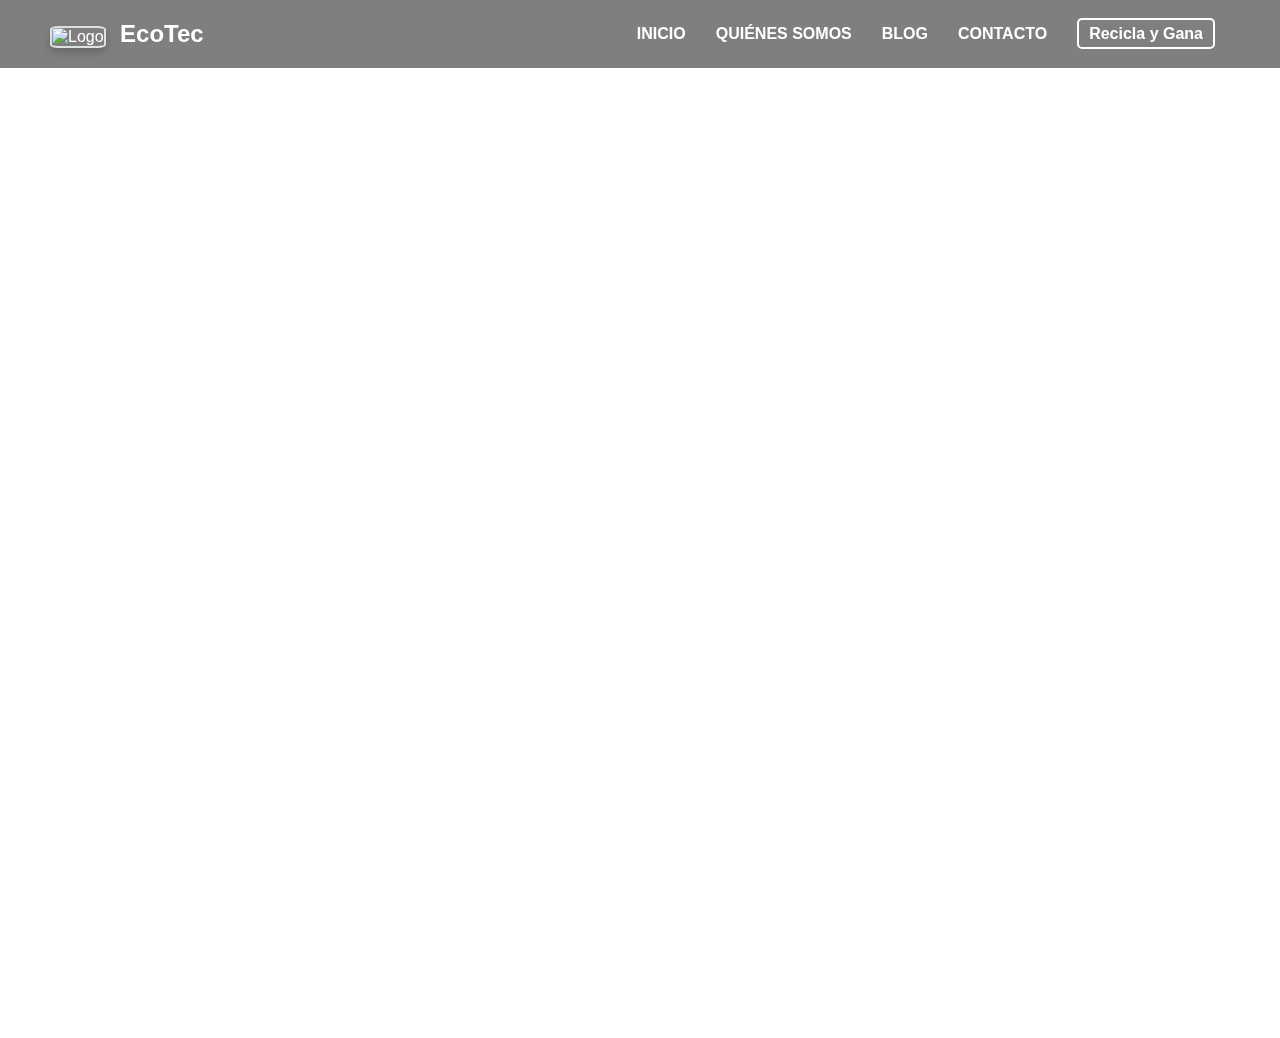
==== about.html @ 5845d5c5 "primer cabmio" ====
<!DOCTYPE html>
<html lang="es">
<head>
    <meta charset="UTF-8">
    <meta name="viewport" content="width=device-width, initial-scale=1.0">
    <title>Eco Tec - Quiénes Somos</title>
    <link rel="stylesheet" href="styles.css">
</head>
<body>
    <style></style>
    <header>
        <div class="logo">
            <img class="icon" src="https://is1-ssl.mzstatic.com/image/thumb/Purple114/v4/4e/89/ac/4e89ac12-0f06-d516-feaf-62b544fcb66b/AppIcon-0-0-1x_U007emarketing-0-0-0-7-0-0-sRGB-0-0-0-GLES2_U002c0-512MB-85-220-0-0.png/1200x630wa.png" alt="Logo">
            <h1>EcoTec</h1>
        </div>
        <div class="hamburger" onclick="toggleMenu()">
            ☰
        </div>
        <nav id="nav-menu">
            <ul>
                <li><a href="inicio.html">INICIO</a></li>
                <li><a href="about.html">QUIÉNES SOMOS</a></li>
                <li><a href="blog.html">BLOG</a></li>
                <li><a href="contacto.html">CONTACTO</a></li>
                <li><a href="minijuego.html" class="contact-btn">Recicla y Gana</a></li>
            </ul>
        </nav>
    </header>
    
    <section class="sobre-eco">
        <div class="hero">
            <div class="overlay"></div>
            <h2>Sobre EcoTec</h2>
            <p>EcoTec es una organización dedicada a promover el reciclaje y la sostenibilidad. Nuestro objetivo es educar y motivar a las personas para que se conviertan en agentes de cambio en su comunidad.</p>
            <p>Creemos que cada pequeño esfuerzo cuenta y que juntos podemos hacer una gran diferencia en la lucha contra la contaminación y el cambio climático.</p>
            <h3>Nuestros Valores</h3>
            <ul>
                <li>Sostenibilidad</li>
                <li>Educación</li>
                <li>Compromiso comunitario</li>
                <li>Innovación</li>
            </ul>
        </div>
    </section>
    

    <footer class="footer">
        <p>&copy; 2024 EcoTec. Todos los derechos reservados.</p>
    </footer>
    
    <script>
        function toggleMenu() {
            document.querySelector("header").classList.toggle("nav-active");
        }
    </script>
</body>
</html>
---- styles.css ----
* {
    margin: 0;
    padding: 0;
    box-sizing: border-box;
}

body {
    font-family: Arial, sans-serif;
    color: white;
    overflow-x: hidden;
    background: url('https://okdiario.com/img/2020/11/13/la-luz-elemento-de-desarrollo-de-naturaleza-1.jpg') no-repeat center center/cover;
}

header {
    display: flex;
    justify-content: space-between;
    align-items: center;
    padding: 20px 50px;
    background: rgba(0, 0, 0, 0.5);
    position: fixed;
    width: 100%;
    z-index: 10;
}

header .logo h1 {
    font-size: 1.5em;
    margin-left: 10px;
    display: inline-block;
}

header nav ul {
    list-style: none;
    display: flex;
}

header nav ul li {
    margin: 0 15px;
}

header nav ul li a {
    text-decoration: none;
    color: #FFF;
    font-weight: bold;
}

header nav ul li a.contact-btn {
    border: 2px solid #FFF;
    padding: 5px 10px;
    border-radius: 5px;
}

/* Estilos para menú hamburguesa */
.hamburger {
    display: none;
    font-size: 1.5em;
    cursor: pointer;
    color: white;
}

header.nav-active nav ul {
    display: flex;
    flex-direction: column;
    position: fixed;
    background: rgba(0, 0, 0, 0.9);
    top: 60px;
    left: 0;
    right: 0;
    padding: 20px 0;
    text-align: center;
    gap: 15px;
}

.hero {
    display: flex;
    justify-content: center;
    align-items: center;
    height: 100vh;
    
    position: relative;
}

.hero .overlay {
    position: absolute;
    top: 0;
    left: 0;
    width: 100%;
    height: 100%;
   
  
}

.card-container {
    margin-top:20px;
    display: flex;
    gap: 20px;
    z-index: 1;
    
}

.card {
    background-color: rgba(255, 255, 255, 0.1);
    border: 1px solid rgba(255, 255, 255, 0.3);
    padding: 20px;
    width: 200px;
    text-align: center;
    border-radius: 8px;
    color: white;
    transition: transform 0.3s ease, background-color 0.3s ease;
    box-shadow: 0 4px 8px rgba(0, 0, 0, 0.2);
    margin-top: 20px;
}

.card h3 {
    margin-bottom: 10px;
    font-size: 1.2em;
}

.card p {
    font-size: 0.9em;
}

.card:hover {
    transform: translateY(-10px);
    background-color: rgba(255, 255, 255, 0.2);
    box-shadow: 0 8px 16px rgba(0, 0, 0, 0.3);
}

.icon {
    height: 50px;
    width: 50px;
    border-radius: 15%;
    border: 2px solid #e0e0e0;
    box-shadow: 0 4px 8px rgba(0, 0, 0, 0.2);
    transition: transform 0.3s ease, box-shadow 0.3s ease;
}

.icon:hover {
    transform: scale(1.1);
    box-shadow: 0 6px 12px rgba(0, 0, 0, 0.3);
}

.footer {
    display: flex;
    justify-content: center;
    align-items: center; 
    padding: 20px ; 
   
    position: relative; 
    width: 100%; 
    margin-top:80px;
    bottom: 0; 

}




/* Estilos Responsivos */

@media (max-width: 768px) {
    header {
        padding: 15px 30px;
        flex-direction: column;
    }

    header .logo h1 {
        font-size: 1.2em;
        margin: 5px 0;
    }

    header nav ul {
        display: none;
    }

    .hamburger {
        display: block;
    }

    .hero {
        padding-top: 80px;
        height: calc(100vh - 80px);
    }

    .card-container {
        flex-direction: column;
        align-items: center;
        gap: 15px;
    }

    .card {
        width: 80%;
    }

    .icon {
        height: 40px;
        width: 40px;
    }
}

@media (max-width: 480px) {
    header {
        padding: 10px 20px;
    }

    header .logo h1 {
        font-size: 1em;
    }

    .hero {
        padding-top: 70px;
        height: calc(100vh - 70px);
    }

    .card-container {
        flex-direction: column;
        gap: 10px;
    }

    .card {
        width: 90%;
        padding: 15px;
    }

    .footer {
        position: static;
        padding: 15px;
    }
}

.residuos {
    display: flex;
    justify-content: center;
    align-items: center;
    padding: 40px 20px;
    background: rgba(0, 0, 0, 0.7);
    margin: 40px 0;
}

.residuos-container {
    text-align: center;
    color: white;
}

.basurero {
    width: 100px; /* Ajusta el tamaño según sea necesario */
    height: auto;
    margin-bottom: 20px;
}

.contador h2 {
    font-size: 1.5em;
    margin-bottom: 10px;
}

.contador p {
    font-size: 1.2em;
}
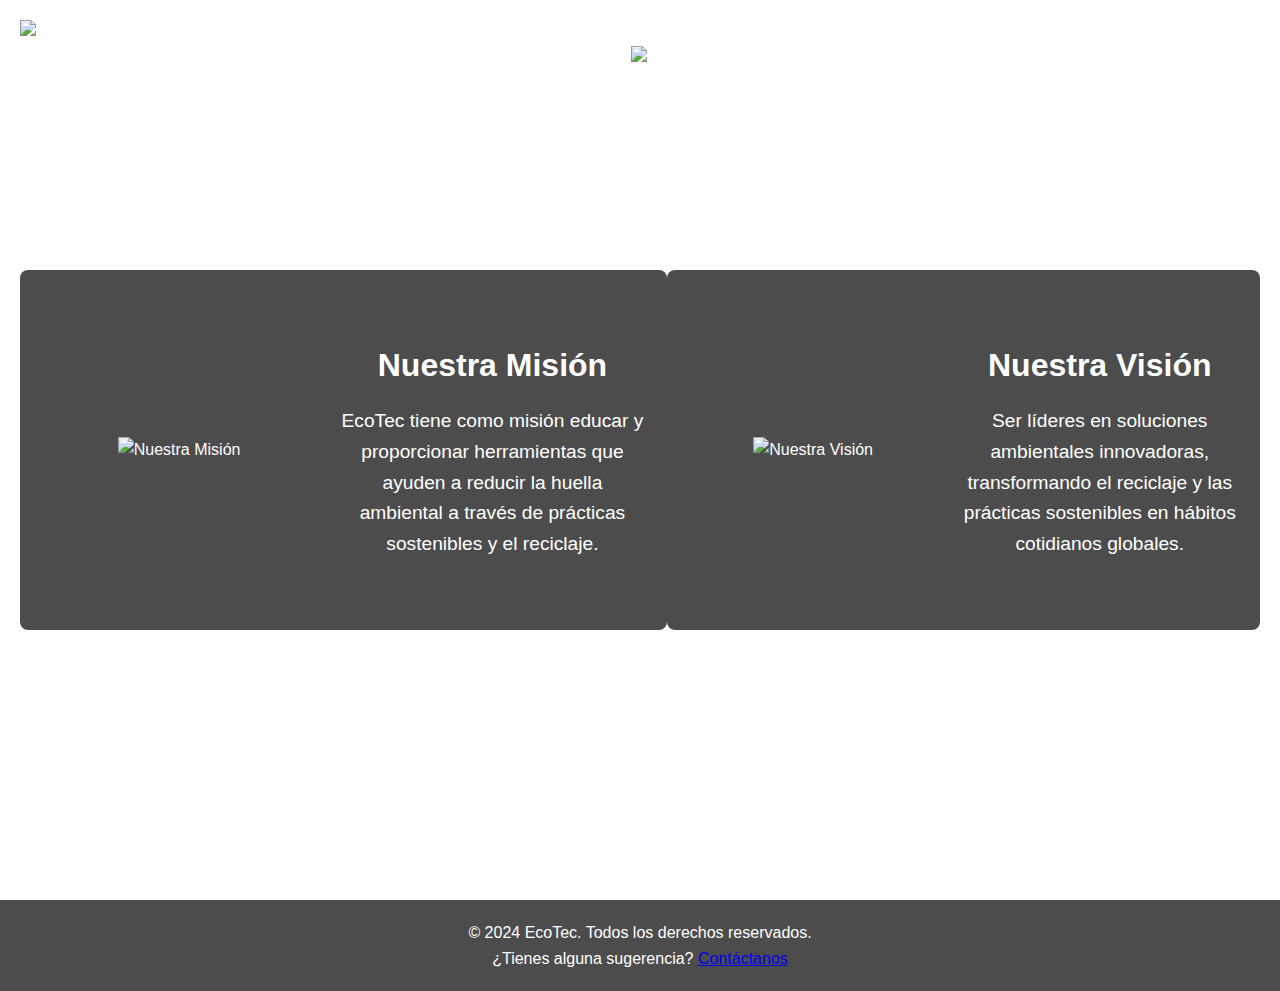
==== commit 9e85e1b8: "cambios" ====
--- a/about.html
+++ b/about.html
@@ -3,55 +3,130 @@
 <head>
     <meta charset="UTF-8">
     <meta name="viewport" content="width=device-width, initial-scale=1.0">
-    <title>Eco Tec - Quiénes Somos</title>
+    <title>EcoTec - ¿Quiénes somos?</title>
     <link rel="stylesheet" href="styles.css">
 </head>
 <body>
-    <style></style>
     <header>
-        <div class="logo">
-            <img class="icon" src="https://is1-ssl.mzstatic.com/image/thumb/Purple114/v4/4e/89/ac/4e89ac12-0f06-d516-feaf-62b544fcb66b/AppIcon-0-0-1x_U007emarketing-0-0-0-7-0-0-sRGB-0-0-0-GLES2_U002c0-512MB-85-220-0-0.png/1200x630wa.png" alt="Logo">
-            <h1>EcoTec</h1>
-        </div>
-        <div class="hamburger" onclick="toggleMenu()">
-            ☰
-        </div>
-        <nav id="nav-menu">
-            <ul>
-                <li><a href="inicio.html">INICIO</a></li>
-                <li><a href="about.html">QUIÉNES SOMOS</a></li>
-                <li><a href="blog.html">BLOG</a></li>
-                <li><a href="contacto.html">CONTACTO</a></li>
-                <li><a href="minijuego.html" class="contact-btn">Recicla y Gana</a></li>
+        <nav>
+            <div class="logo">
+                <img src="https://i.postimg.cc/23RBcPrv/logoecotec.jpg" alt="EcoTec Logo">
+            </div>
+            <ul id="nav-links">
+                <span id="close-menu" class="close-menu">&times;</span>
+                <li><a href="index.html">Inicio</a></li>
+                <li><a href="about.html">¿Quiénes somos?</a></li>
+                <li><a href="blog.html">Blog</a></li>
+                <li><a href="contacto.html">Contacto</a></li>
+                <li><a href="minijuego.html">Recicla y Gana</a></li>
+                
+                <!-- Icono de notificación -->
+                <li>
+                    <a href="javascript:void(0)" id="notification-icon">
+                        <img src="https://img.icons8.com/ios/50/000000/appointment-reminders.png" alt="Notificación" class="notification-icon">
+                    </a>
+                </li>
             </ul>
+            
+            <!-- Modal de notificaciones -->
+            <div id="notification-modal" class="modal">
+                <div class="modal-content">
+                    <span id="close-modal" class="close">&times;</span>
+                    <h2 style="color: black;">Notificaciones</h2>
+                    <ul>
+                        <li style="color: black;">Notificación 1: ¡Nuevo artículo publicado!</li>
+                        <li style="color: black;">Notificación 2: ¡Reciclaje completado con éxito!</li>
+                        <li style="color: black;">Notificación 3: ¡Nuevo comentario en tu publicación!</li>
+                    </ul>
+                </div>
+            </div>
+            
+            <div class="hamburger" id="hamburger-menu">
+                &#9776; <!-- Icono de hamburguesa -->
+            </div>
         </nav>
     </header>
+
+    <section id="inicio" class="hero">
+        
     
-    <section class="sobre-eco">
-        <div class="hero">
-            <div class="overlay"></div>
-            <h2>Sobre EcoTec</h2>
-            <p>EcoTec es una organización dedicada a promover el reciclaje y la sostenibilidad. Nuestro objetivo es educar y motivar a las personas para que se conviertan en agentes de cambio en su comunidad.</p>
-            <p>Creemos que cada pequeño esfuerzo cuenta y que juntos podemos hacer una gran diferencia en la lucha contra la contaminación y el cambio climático.</p>
-            <h3>Nuestros Valores</h3>
-            <ul>
-                <li>Sostenibilidad</li>
-                <li>Educación</li>
-                <li>Compromiso comunitario</li>
-                <li>Innovación</li>
-            </ul>
+        <div class="about-section">
+            <div class="about-content">
+                <div class="image-container">
+                    <img src="https://recicladora-ab.com/wp-content/uploads/2022/01/123re.jpg" alt="Nuestra Misión" class="animated-image">
+                </div>
+                <div class="text-container">
+                    <h2>Nuestra Misión</h2>
+                    <p>EcoTec tiene como misión educar y proporcionar herramientas que ayuden a reducir la huella ambiental a través de prácticas sostenibles y el reciclaje.</p>
+                </div>
+            </div>
+        </div>
+    
+        <div class="about-section">
+            <div class="about-content">
+                <div class="image-container">
+                    <img src="https://cms.tecnalia.com/uploads/2020/07/tecnalia-computer-vision-visual-interaction-1024x542.jpg" alt="Nuestra Visión" class="animated-image">
+                </div>
+                <div class="text-container">
+                    <h2>Nuestra Visión</h2>
+                    <p>Ser líderes en soluciones ambientales innovadoras, transformando el reciclaje y las prácticas sostenibles en hábitos cotidianos globales.</p>
+                </div>
+            </div>
         </div>
     </section>
     
+   
+    
+    
+    
+  
 
-    <footer class="footer">
-        <p>&copy; 2024 EcoTec. Todos los derechos reservados.</p>
+    <footer>
+        <p>© 2024 EcoTec. Todos los derechos reservados.</p>
+        <p>¿Tienes alguna sugerencia? <a href="contacto.html">Contáctanos</a></p>
     </footer>
-    
+    <script src="script.js"></script>
     <script>
-        function toggleMenu() {
-            document.querySelector("header").classList.toggle("nav-active");
-        }
+        // Obtener el botón de hamburguesa y el menú
+const hamburgerMenu = document.getElementById('hamburger-menu');
+const navLinks = document.getElementById('nav-links');
+
+// Agregar un evento de clic al botón de hamburguesa
+hamburgerMenu.addEventListener('click', () => {
+    // Toggle: alterna la visibilidad del menú
+    navLinks.classList.toggle('active');
+});
+
+
+// Obtener los elementos del modal y el ícono de notificación
+const notificationIcon = document.getElementById('notification-icon');
+const modal = document.getElementById('notification-modal');
+const closeModal = document.getElementById('close-modal');
+
+// Mostrar el modal cuando se hace clic en el ícono de notificación
+notificationIcon.onclick = function() {
+    modal.style.display = "block";
+}
+
+// Cerrar el modal cuando se hace clic en el "x"
+closeModal.onclick = function() {
+    modal.style.display = "none";
+}
+
+// Cerrar el modal si el usuario hace clic fuera del modal
+window.onclick = function(event) {
+    if (event.target == modal) {
+        modal.style.display = "none";
+    }
+}
+// Obtener el botón de cierre
+const closeMenu = document.getElementById('close-menu');
+
+// Evento para cerrar el menú al hacer clic en la "X"
+closeMenu.addEventListener('click', () => {
+    navLinks.classList.remove('active');
+});
+
     </script>
 </body>
 </html>
--- a/styles.css
+++ b/styles.css
@@ -1,3 +1,4 @@
+/* Estilos generales */
 * {
     margin: 0;
     padding: 0;
@@ -6,31 +7,35 @@
 
 body {
     font-family: Arial, sans-serif;
+    background-image: url('https://images.unsplash.com/photo-1485470733090-0aae1788d5af?fm=jpg&q=60&w=3000&ixlib=rb-4.0.3&ixid=M3wxMjA3fDB8MHxzZWFyY2h8Mnx8Zm9uZG9zJTIwZGUlMjBwYW50YWxsYSUyMGRlJTIwbGElMjBuYXR1cmFsZXphfGVufDB8fDB8fHww');
+    background-size: cover; /* Asegura que la imagen cubra todo el fondo */
+    background-position: center; /* Centra la imagen */
+    background-repeat: no-repeat; /* Evita que la imagen se repita */
+    background-attachment: fixed; /* Hace que la imagen se quede fija mientras se hace scroll */
     color: white;
-    overflow-x: hidden;
-    background: url('https://okdiario.com/img/2020/11/13/la-luz-elemento-de-desarrollo-de-naturaleza-1.jpg') no-repeat center center/cover;
-}
-
+    line-height: 1.6;
+    font-size: 16px; /* Tamaño de fuente base */
+}
+
+/* Navegación */
 header {
     display: flex;
     justify-content: space-between;
     align-items: center;
-    padding: 20px 50px;
-    background: rgba(0, 0, 0, 0.5);
-    position: fixed;
+    padding: 20px;
+    position: absolute;
+    top: 0;
     width: 100%;
-    z-index: 10;
-}
-
-header .logo h1 {
-    font-size: 1.5em;
-    margin-left: 10px;
-    display: inline-block;
+    z-index: 100;
+}
+
+header .logo img {
+    height: 50px; /* Ajusta el tamaño del logo */
 }
 
 header nav ul {
+    display: flex;
     list-style: none;
-    display: flex;
 }
 
 header nav ul li {
@@ -39,221 +44,840 @@
 
 header nav ul li a {
     text-decoration: none;
-    color: #FFF;
+    color: white;
+    font-size: 1.2em;
+    transition: color 0.3s;
+}
+
+header nav ul li a:hover {
+    color: #ffd700;
+}
+#blog {
+    padding: 40px 20px;
+    text-align: center;
+}
+
+#blog h3 {
+    font-size: 2rem;
+    margin-bottom: 20px;
+}
+
+#blog p {
+    font-size: 1.2rem;
+    margin-bottom: 40px;
+}
+
+/* Contenedor de publicaciones */
+#blog-posts-container {
+    display: grid;
+    grid-template-columns: repeat(auto-fill, minmax(300px, 1fr));
+    gap: 20px;
+    margin-bottom: 20px;
+}
+
+.blog-post {
+    background-color: rgba(10, 10, 10, 0.5);
+
+    padding: 20px;
+    border-radius: 8px;
+    box-shadow: 0 4px 6px rgba(0, 0, 0, 0.1);
+    transition: transform 0.3s ease;
+}
+
+.blog-post:hover {
+    transform: translateY(-10px);
+}
+
+.blog-post h4 {
+    font-size: 1.5rem;
+    margin-bottom: 10px;
+}
+
+.blog-post p {
+    font-size: 1rem;
+    color: #ecebeb;
+}
+.comment {
+    background-color: rgba(10, 10, 10, 0.5); /* Fondo oscuro con transparencia */
+    padding: 20px;
+    margin-bottom: 15px;
+    border-radius: 8px;
+    box-shadow: 0 4px 6px rgba(0, 0, 0, 0.1);
+    transition: transform 0.3s ease, background-color 0.3s ease;
+}
+/* Estilos básicos para el menú de navegación */
+#nav-links {
+    list-style: none;
+    display: flex;
+    justify-content: space-between;
+}
+
+/* Estilo para el menú en móviles */
+#nav-links.active {
+    display: block;
+    position: absolute;
+    top: 60px; /* Ajustar según el tamaño del header */
+    left: 0;
+    width: 100%;
+    background-color: rgba(0, 0, 0, 0.8); /* Fondo semi-transparente */
+    padding: 20px;
+    z-index: 10;
+}
+
+/* Ocultar el menú en pantallas pequeñas por defecto */
+@media (max-width: 768px) {
+    #nav-links {
+        display: none;
+        flex-direction: column;
+        align-items: center;
+    }
+
+    /* Estilo para el ícono de hamburguesa */
+    .hamburger {
+        display: block;
+        font-size: 30px;
+        color: white;
+        cursor: pointer;
+    }
+}
+
+/* Botón de cierre (X) */
+.close-menu {
+    display: none; /* Oculto por defecto */
+    font-size: 24px;
+    color: white;
+    cursor: pointer;
+    position: absolute;
+    top: 10px;
+    right: 20px;
+    z-index: 20;
+}
+
+/* Mostrar el botón de cierre cuando el menú está activo */
+#nav-links.active .close-menu {
+    display: block;
+}
+
+/* Estilos para dispositivos móviles */
+@media (max-width: 768px) {
+    .close-menu {
+        display: block;
+    }
+}
+
+/* Formulario de contacto */
+.contact-form {
+    background-color: rgba(10, 10, 10, 0.5);
+    padding: 20px;
+    max-width: 500px;
+    margin: 20px auto;
+    border-radius: 8px;
+    box-shadow: 0px 4px 6px rgba(0, 0, 0, 0.1);
+    transform: scale(1);
+    transition: transform 0.3s ease-in-out;
+}
+
+.contact-form:hover {
+    transform: scale(1.05);
+}
+
+.contact-form input,
+.contact-form textarea {
+    width: 100%;
+    padding: 10px;
+    margin: 10px 0;
+    border: 1px solid #ddd;
+    border-radius: 5px;
+    transition: border-color 0.3s ease;
+}
+
+.contact-form input:focus,
+.contact-form textarea:focus {
+    border-color: #4CAF50;
+    outline: none;
+}
+
+.contact-form button {
+    background: #d2d3d2;
+    color: rgb(10, 10, 10);
+    border: none;
+    padding: 10px 15px;
+    border-radius: 5px;
+    cursor: pointer;
+    transition: background 0.3s ease;
+}
+
+.contact-form button:hover {
+    background: #191a19;
+    color: white;
+}
+
+/* Tarjetas de redes */
+.cards {
+    display: flex;
+    justify-content: center;
+    gap: 20px;
+    flex-wrap: wrap;
+    margin-top: 30px;
+}
+
+.card {
+    background-color: rgba(10, 10, 10, 0.5);
+    border-radius: 8px;
+    box-shadow: 0px 4px 6px rgba(0, 0, 0, 0.1);
+    padding: 20px;
+    text-align: center;
+    width: 200px;
+    transition: transform 0.3s ease, box-shadow 0.3s ease;
+}
+
+.card:hover {
+    transform: translateY(-10px);
+    box-shadow: 0px 8px 12px rgba(0, 0, 0, 0.2);
+}
+
+.card img {
+    max-width: 50px;
+    margin-bottom: 10px;
+}
+
+.card h4 {
+    margin-bottom: 10px;
+    color: #e5ebe5;
+}
+
+.card a {
+    text-decoration: none;
+    color: #e7dede;
     font-weight: bold;
-}
-
-header nav ul li a.contact-btn {
-    border: 2px solid #FFF;
-    padding: 5px 10px;
+    transition: color 0.3s ease;
+}
+
+.card a:hover {
+    color: #e3e9e3;
+}
+.card:hover {
+    animation: bounce 0.5s ease;
+}
+
+@keyframes bounce {
+    0%, 100% {
+        transform: translateY(0);
+    }
+    50% {
+        transform: translateY(-10px);
+    }
+}
+
+#recicla h3 {
+    font-size: 24px;
+    color: #333;
+    margin-top: 20px;
+}
+
+#recicla p {
+    font-size: 18px;
+    color: #555;
+    margin-bottom: 30px;
+}
+
+.game-container {
+    display: flex;
+    justify-content: space-around;
+    flex-wrap: wrap;
+    gap: 20px;
+    margin: 20px 0;
+}
+
+.items-container {
+    display: flex;
+    justify-content: center;
+    gap: 15px;
+    flex-wrap: wrap;
+    margin: 20px;
+}
+
+.bin {
+    display: flex;
+    flex-direction: column;
+    align-items: center;
+    border: 2px dashed #ccc;
+    padding: 10px;
+    border-radius: 10px;
+    width: 120px;
+    height: 150px;
+    background-color: #fff;
+    transition: transform 0.3s ease;
+}
+
+.bin:hover {
+    transform: scale(1.05);
+}
+
+.bin img {
+    width: 70px;
+    height: 70px;
+}
+
+.bin p {
+    margin-top: 10px;
+    font-size: 16px;
+    font-weight: bold;
+}
+
+.item {
+    width: 70px;
+    cursor: grab;
+    transition: transform 0.3s ease;
+}
+
+.item:hover {
+    transform: rotate(10deg) scale(1.1);
+}
+
+@media (max-width: 768px) {
+    .game-container {
+        flex-direction: column;
+        align-items: center;
+    }
+
+    .bin {
+        margin-bottom: 20px;
+    }
+}
+
+
+
+.comment:hover {
+    transform: translateY(-10px);
+    background-color: rgba(10, 10, 10, 0.7); /* Fondo más oscuro al pasar el mouse */
+}
+
+.comment h4 {
+    font-size: 1.2rem;
+    margin-bottom: 8px;
+    font-weight: bold;
+    color: #fff; /* Color blanco para el nombre */
+}
+
+.comment p {
+    font-size: 1rem;
+    color: #ecebeb; /* Gris claro para el texto */
+}
+
+.btn {
+    padding: 10px 20px;
+    font-size: 1rem;
+    background-color: #ced4ce;
+    color: rgb(27, 26, 26);
+    border: none;
     border-radius: 5px;
-}
-
-/* Estilos para menú hamburguesa */
+    cursor: pointer;
+    transition: background-color 0.3s;
+}
+
+.btn:hover {
+    background-color: #121312;
+    color: white;
+}
+
+/* Responsividad */
+@media (max-width: 768px) {
+    #nav-links {
+        display: none;
+    }
+
+    .hamburger {
+        display: block;
+    }
+
+    #blog-posts-container {
+        grid-template-columns: 1fr;
+    }
+}
+
+/* Icono de hamburguesa */
 .hamburger {
     display: none;
-    font-size: 1.5em;
+    font-size: 2em;
     cursor: pointer;
-    color: white;
-}
-
-header.nav-active nav ul {
-    display: flex;
-    flex-direction: column;
-    position: fixed;
-    background: rgba(0, 0, 0, 0.9);
-    top: 60px;
-    left: 0;
-    right: 0;
-    padding: 20px 0;
-    text-align: center;
-    gap: 15px;
-}
-
+}
+
+/* Hero Section */
 .hero {
     display: flex;
     justify-content: center;
     align-items: center;
     height: 100vh;
-    
-    position: relative;
-}
-
-.hero .overlay {
-    position: absolute;
-    top: 0;
-    left: 0;
-    width: 100%;
-    height: 100%;
-   
-  
-}
-
-.card-container {
-    margin-top:20px;
-    display: flex;
-    gap: 20px;
-    z-index: 1;
-    
-}
-
-.card {
-    background-color: rgba(255, 255, 255, 0.1);
-    border: 1px solid rgba(255, 255, 255, 0.3);
+    text-align: center;
+    padding: 0 20px;
+}
+
+.hero-content h2 {
+    font-size: 3em;
+    font-weight: bold;
+}
+
+.hero-content p {
+    font-size: 1.5em;
+}
+.hero-info {
+    display: flex;
+    flex-direction: column;
+    justify-content: center;
+    align-items: center;
+    margin-top: 20px;
     padding: 20px;
-    width: 200px;
+    border-radius: 8px;
+    background-color: rgba(0, 0, 0, 0.6); /* Fondo oscuro con transparencia */
+    color: white;
+    animation: fadeIn 1s ease-in-out;
+}
+
+/* Imagen de tacho de basura */
+.trash-container {
+    margin-bottom: 20px;
+}
+
+.trash-image {
+    width: 100px;
+    height: auto;
+    transition: transform 0.3s ease;
+}
+
+.trash-image:hover {
+    transform: scale(1.1); /* Efecto de zoom */
+}
+
+/* Contador */
+.counter-container {
     text-align: center;
-    border-radius: 8px;
-    color: white;
-    transition: transform 0.3s ease, background-color 0.3s ease;
-    box-shadow: 0 4px 8px rgba(0, 0, 0, 0.2);
-    margin-top: 20px;
-}
-
-.card h3 {
-    margin-bottom: 10px;
-    font-size: 1.2em;
-}
-
-.card p {
-    font-size: 0.9em;
-}
-
-.card:hover {
-    transform: translateY(-10px);
-    background-color: rgba(255, 255, 255, 0.2);
-    box-shadow: 0 8px 16px rgba(0, 0, 0, 0.3);
-}
-
-.icon {
-    height: 50px;
-    width: 50px;
-    border-radius: 15%;
-    border: 2px solid #e0e0e0;
-    box-shadow: 0 4px 8px rgba(0, 0, 0, 0.2);
-    transition: transform 0.3s ease, box-shadow 0.3s ease;
-}
-
-.icon:hover {
-    transform: scale(1.1);
-    box-shadow: 0 6px 12px rgba(0, 0, 0, 0.3);
-}
-
-.footer {
-    display: flex;
-    justify-content: center;
-    align-items: center; 
-    padding: 20px ; 
-   
-    position: relative; 
-    width: 100%; 
-    margin-top:80px;
-    bottom: 0; 
-
-}
-
-
-
-
-/* Estilos Responsivos */
-
+}
+
+.counter {
+    font-size: 2.5em;
+    font-weight: bold;
+    color: #f1c40f;
+    animation: counterAnimation 5s infinite;
+}
+
+/* Animaciones */
+@keyframes fadeIn {
+    0% {
+        opacity: 0;
+        transform: translateY(30px);
+    }
+    100% {
+        opacity: 1;
+        transform: translateY(0);
+    }
+}
+
+@keyframes fadeInUp {
+    0% {
+        opacity: 0;
+        transform: translateY(20px);
+    }
+    100% {
+        opacity: 1;
+        transform: translateY(0);
+    }
+}
+
+/* Animación del contador */
+@keyframes counterAnimation {
+    0% {
+        counter-reset: counter 0;
+    }
+    100% {
+        counter-reset: counter 100;
+    }
+}
+
+/* Media Queries para mejorar la responsividad */
 @media (max-width: 768px) {
-    header {
-        padding: 15px 30px;
-        flex-direction: column;
-    }
-
-    header .logo h1 {
+    .hero-content h2 {
+        font-size: 2.5em;
+    }
+
+    .hero-content p {
         font-size: 1.2em;
-        margin: 5px 0;
-    }
-
-    header nav ul {
-        display: none;
-    }
-
-    .hamburger {
-        display: block;
-    }
-
-    .hero {
-        padding-top: 80px;
-        height: calc(100vh - 80px);
-    }
-
-    .card-container {
+    }
+
+    .hero-info {
         flex-direction: column;
         align-items: center;
-        gap: 15px;
-    }
-
-    .card {
-        width: 80%;
-    }
-
-    .icon {
-        height: 40px;
-        width: 40px;
-    }
-}
-
-@media (max-width: 480px) {
-    header {
-        padding: 10px 20px;
-    }
-
-    header .logo h1 {
-        font-size: 1em;
-    }
-
-    .hero {
-        padding-top: 70px;
-        height: calc(100vh - 70px);
-    }
-
-    .card-container {
-        flex-direction: column;
-        gap: 10px;
-    }
-
-    .card {
-        width: 90%;
-        padding: 15px;
-    }
-
-    .footer {
-        position: static;
-        padding: 15px;
-    }
-}
-
-.residuos {
+    }
+
+    .trash-image {
+        width: 80px;
+    }
+
+    .counter {
+        font-size: 2em;
+    }
+}
+
+/* Secciones */
+/* Sección común dentro de Hero */
+.about-section {
     display: flex;
     justify-content: center;
     align-items: center;
     padding: 40px 20px;
-    background: rgba(0, 0, 0, 0.7);
-    margin: 40px 0;
-}
-
-.residuos-container {
     text-align: center;
+    background-color: rgba(0, 0, 0, 0.7); /* Fondo oscuro con transparencia */
     color: white;
-}
-
-.basurero {
-    width: 100px; /* Ajusta el tamaño según sea necesario */
+    border-radius: 8px;
+    max-width: 800px;
+    margin: 20px auto; /* Centrado horizontal */
+    animation: fadeIn 1s ease-in-out;
+}
+
+.notification-icon {
+    width: 30px;
+    height: 30px;
+    cursor: pointer;
+    transition: transform 0.2s ease;
+}
+
+.notification-icon:hover {
+    transform: scale(1.1);
+}
+
+/* Estilos para el modal */
+.modal {
+    display: none; /* Inicialmente oculto */
+    position: fixed;
+    z-index: 1; /* Asegura que el modal esté sobre otros elementos */
+    left: 0;
+    top: 0;
+    width: 100%;
+    height: 100%;
+    overflow: auto; /* Habilita el desplazamiento si el contenido es más grande que la ventana */
+    background-color: rgba(0, 0, 0, 0.5); /* Fondo translúcido */
+    animation: fadeIn 0.5s ease-out;
+}
+
+.modal-content {
+    background-color: #fff;
+    margin: 15% auto;
+    padding: 20px;
+    border-radius: 8px;
+    width: 80%;
+    max-width: 500px;
+    animation: slideIn 0.5s ease-out;
+}
+
+.close {
+    color: #aaa;
+    font-size: 28px;
+    font-weight: bold;
+    position: absolute;
+    top: 10px;
+    right: 20px;
+    cursor: pointer;
+}
+
+.close:hover,
+.close:focus {
+    color: black;
+    text-decoration: none;
+}
+
+/* Animación de aparición del modal */
+@keyframes fadeIn {
+    0% {
+        opacity: 0;
+    }
+    100% {
+        opacity: 1;
+    }
+}
+
+/* Animación para que el modal se deslice desde arriba */
+@keyframes slideIn {
+    0% {
+        transform: translateY(-20%);
+    }
+    100% {
+        transform: translateY(0);
+    }
+}
+
+.about-content {
+    display: flex;
+    flex-direction: row;
+    align-items: center;
+    justify-content: space-around;
+    width: 100%;
+}
+
+.image-container {
+    width: 45%;
+    overflow: hidden;
+    border-radius: 8px;
+    margin-right: 20px;
+}
+
+.image-container img {
+    width: 100%;
     height: auto;
-    margin-bottom: 20px;
-}
-
-.contador h2 {
-    font-size: 1.5em;
-    margin-bottom: 10px;
-}
-
-.contador p {
+    transform: scale(1);
+    transition: transform 0.3s ease;
+}
+
+.image-container img:hover {
+    transform: scale(1.1); 
+}
+
+.text-container {
+    width: 50%;
+}
+
+.text-container h2 {
+    font-size: 2em;
+    margin-bottom: 15px;
+    animation: fadeInUp 1s ease-out;
+}
+
+.text-container p {
     font-size: 1.2em;
-}
-
-
+    animation: fadeInUp 1.5s ease-out;
+}
+
+/* Animaciones */
+@keyframes fadeIn {
+    0% {
+        opacity: 0;
+        transform: translateY(30px);
+    }
+    100% {
+        opacity: 1;
+        transform: translateY(0);
+    }
+}
+
+@keyframes fadeInUp {
+    0% {
+        opacity: 0;
+        transform: translateY(20px);
+    }
+    100% {
+        opacity: 1;
+        transform: translateY(0);
+    }
+}
+
+/* Media Queries */
+@media (max-width: 768px) {
+    .about-content {
+        flex-direction: column;
+        text-align: center;
+    }
+
+    .image-container {
+        width: 80%;
+        margin-bottom: 20px;
+    }
+
+    .text-container {
+        width: 100%;
+    }
+
+    .hero-content h2 {
+        font-size: 2em;
+    }
+
+    .hero-content p {
+        font-size: 1em;
+    }
+}
+
+/* Footer */
+footer {
+    text-align: center;
+    padding: 20px;
+    background-color: rgba(0, 0, 0, 0.7);
+}
+
+/* Media Queries */
+
+/* Para dispositivos de escritorio y tablets grandes (1024px en adelante) */
+@media (min-width: 1024px) {
+    header nav ul {
+        display: flex; /* Menú completo visible en pantallas grandes */
+    }
+
+    .hamburger {
+        display: none; /* El icono de hamburguesa se oculta */
+    }
+
+    .hero-content h2 {
+        font-size: 3.5em; /* Títulos más grandes en pantallas grandes */
+    }
+
+    .hero-content p {
+        font-size: 1.8em; /* Texto más grande en pantallas grandes */
+    }
+
+    .section {
+        padding: 70px 20px; /* Mayor espacio en secciones en pantallas grandes */
+    }
+
+    .about-section {
+        padding: 70px 20px; /* Más espacio en la sección "about" en pantallas grandes */
+    }
+}
+
+/* Para tablets y dispositivos con pantallas más pequeñas (menos de 1024px) */
+@media (max-width: 1024px) {
+    header nav ul {
+        display: none; /* Ocultar el menú por defecto en pantallas pequeñas */
+        flex-direction: column;
+        align-items: center;
+        padding-top: 20px;
+    }
+
+    header nav ul.active {
+        display: flex; /* Mostrar el menú cuando está activo */
+    }
+
+    .hamburger {
+        display: block; /* Mostrar el icono de hamburguesa */
+    }
+
+    header nav ul li {
+        margin: 10px 0;
+    }
+
+    .hero-content h2 {
+        font-size: 2.5em; /* Ajuste de tamaño del título en pantallas más pequeñas */
+    }
+
+    .hero-content p {
+        font-size: 1.2em; /* Ajuste del tamaño del texto en pantallas más pequeñas */
+    }
+
+    .section {
+        padding: 60px 15px; /* Reducción de espacio en secciones en pantallas medianas */
+    }
+
+    footer {
+        padding: 15px; /* Espacio reducido en el pie de página en pantallas medianas */
+    }
+
+    .about-section {
+        padding: 60px 15px; /* Ajuste de la sección "about" en pantallas medianas */
+    }
+}
+
+/* Para dispositivos móviles (menos de 768px) */
+@media (max-width: 768px) {
+    body {
+        font-size: 14px; /* Reducir el tamaño de fuente en dispositivos móviles */
+    }
+
+    .hero-content h2 {
+        font-size: 2em; /* Ajuste de tamaño del título en móviles */
+    }
+
+    .hero-content p {
+        font-size: 1em; /* Ajuste de tamaño del texto en móviles */
+    }
+
+    .section {
+        padding: 40px 15px; /* Reducción de espacio en las secciones en móviles */
+    }
+
+    footer {
+        padding: 10px; /* Menor espacio en pie de página */
+    }
+
+    /* Ajustes para la visualización del menú hamburguesa en móviles */
+    header nav ul {
+        display: none;
+    }
+
+    header nav ul.active {
+        display: flex;
+        flex-direction: column;
+        align-items: center;
+    }
+
+    .hamburger {
+        display: block; /* Mostrar icono de hamburguesa */
+    }
+
+    header nav ul li {
+        margin: 10px 0;
+    }
+
+    .about-section {
+        padding: 40px 15px; /* Reducción de espacio en la sección "about" en móviles */
+    }
+}
+
+.comment-form {
+    background-color: rgba(10, 10, 10, 0.5);
+    padding: 1.5rem;
+    border-radius: 0.75rem;
+    box-shadow: 0 4px 6px rgba(0, 0, 0, 0.1);
+    max-width: 28rem; /* Asegura que el formulario no sea más grande que esto */
+    margin: 2rem auto;
+    transition: transform 0.3s ease-in-out;
+}
+
+
+
+/* Campos de entrada de texto y área de comentarios */
+.comment-form input, .comment-form textarea {
+    width: 100%;
+    padding: 1rem;
+    margin-bottom: 1rem;
+    border: 2px solid #504c4c;
+    border-radius: 0.5rem;
+    font-size: 1rem;
+    transition: border 0.3s ease, box-shadow 0.3s ease;
+}
+
+.comment-form input:focus, .comment-form textarea:focus {
+    border-color: #87918c;
+    box-shadow: 0 0 5px rgba(28, 29, 29, 0.5);
+}
+
+
+/* Botón de enviar comentario */
+.comment-form button {
+    width: 100%;
+    background-color: #eff3f1; /* Color verde */
+    color: rgb(14, 13, 13);
+    padding: 1rem;
+    border-radius: 0.5rem;
+    font-size: 1rem;
+    cursor: pointer;
+    transition: background-color 0.3s ease, transform 0.2s ease;
+}
+
+.comment-form button:hover {
+    background-color: #151616; /* Color verde más oscuro */
+    transform: scale(1.05);
+    color: white;
+}
+
+.comment-form button:focus {
+    outline: none;
+    box-shadow: 0 0 3px 2px rgba(149, 156, 153, 0.7);
+}
+
+/* Animación para cargar el formulario */
+.comment-form {
+    opacity: 0;
+    animation: fadeIn 1s forwards;
+}
+
+@keyframes fadeIn {
+    to {
+        opacity: 1;
+    }
+}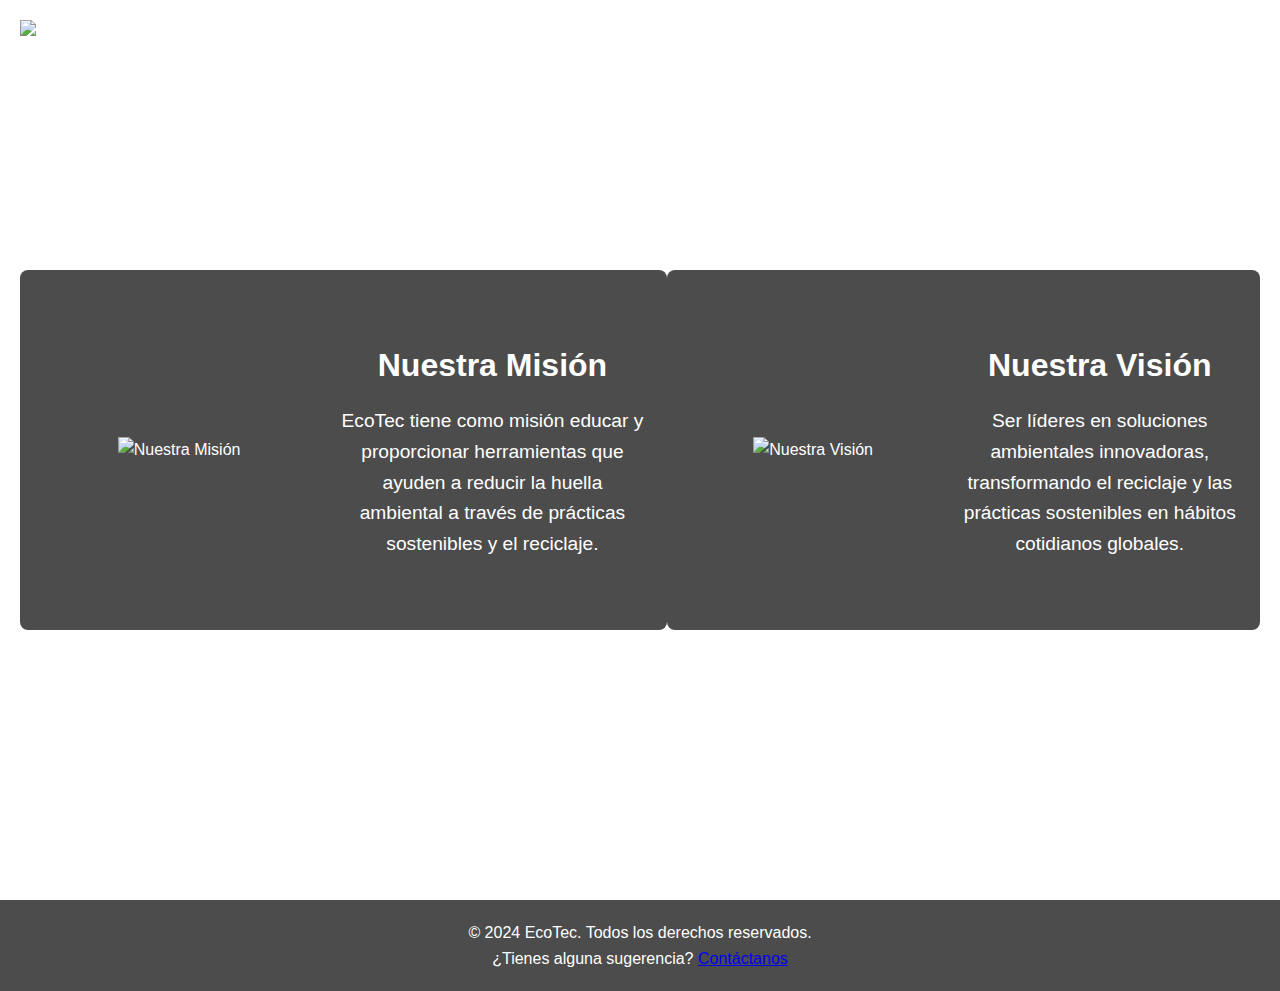
==== commit adc178e4: "cambios nuevos" ====
--- a/about.html
+++ b/about.html
@@ -24,8 +24,28 @@
                 <li>
                     <a href="javascript:void(0)" id="notification-icon">
                         <img src="https://img.icons8.com/ios/50/000000/appointment-reminders.png" alt="Notificación" class="notification-icon">
+
+                        <style>
+                        .notification-icon {
+                            filter: brightness(0) invert(1); /* Cambia el color a blanco */
+                        }
+                        </style>
+                        
                     </a>
                 </li>
+
+                <div id="notification-modal" class="modal">
+                    <div class="modal-content">
+                        <span id="close-modal" class="close">&times;</span>
+                        <h2 style="color: black;">Notificaciones</h2>
+                        <ul>
+                            <li style="color: black;">Notificación 1: ¡Nuevo artículo publicado!</li>
+                            <li style="color: black;">Notificación 2: ¡Reciclaje completado con éxito!</li>
+                            <li style="color: black;">Notificación 3: ¡Nuevo comentario en tu publicación!</li>
+                        </ul>
+                    </div>
+                </div>
+                
             </ul>
             
             <!-- Modal de notificaciones -->
@@ -50,7 +70,7 @@
     <section id="inicio" class="hero">
         
     
-        <div class="about-section">
+        <div class="about-section mt-4 md:mt-8 px-4 md:px-8">
             <div class="about-content">
                 <div class="image-container">
                     <img src="https://recicladora-ab.com/wp-content/uploads/2022/01/123re.jpg" alt="Nuestra Misión" class="animated-image">
--- a/styles.css
+++ b/styles.css
@@ -190,12 +190,51 @@
     border-radius: 5px;
     transition: border-color 0.3s ease;
 }
+.counter-container {
+    display: flex;
+    flex-direction: column;
+    align-items: center;
+}
+
+.counter {
+    font-size: 24px;
+    font-weight: bold;
+    margin-top: 10px;
+}
+
+.capacity-bar-container {
+    display: flex;
+    flex-direction: column;
+    align-items: center;
+}
+
+.capacity-bar-background {
+    width: 200px;
+    height: 20px;
+    background-color: #ccc;
+    border-radius: 10px;
+    margin-top: 10px;
+    box-shadow: inset 0 0 5px rgba(0, 0, 0, 0.2);
+}
+
+.capacity-bar {
+    width: 50%; /* Aquí puedes cambiar el porcentaje según la capacidad */
+    height: 100%;
+    background-color: #bbd620;
+    border-radius: 10px;
+    transition: width 1s ease-in-out; /* Animación de la barra */
+}
+
+
+
 
 .contact-form input:focus,
 .contact-form textarea:focus {
     border-color: #4CAF50;
     outline: none;
 }
+
+
 
 .contact-form button {
     background: #d2d3d2;
